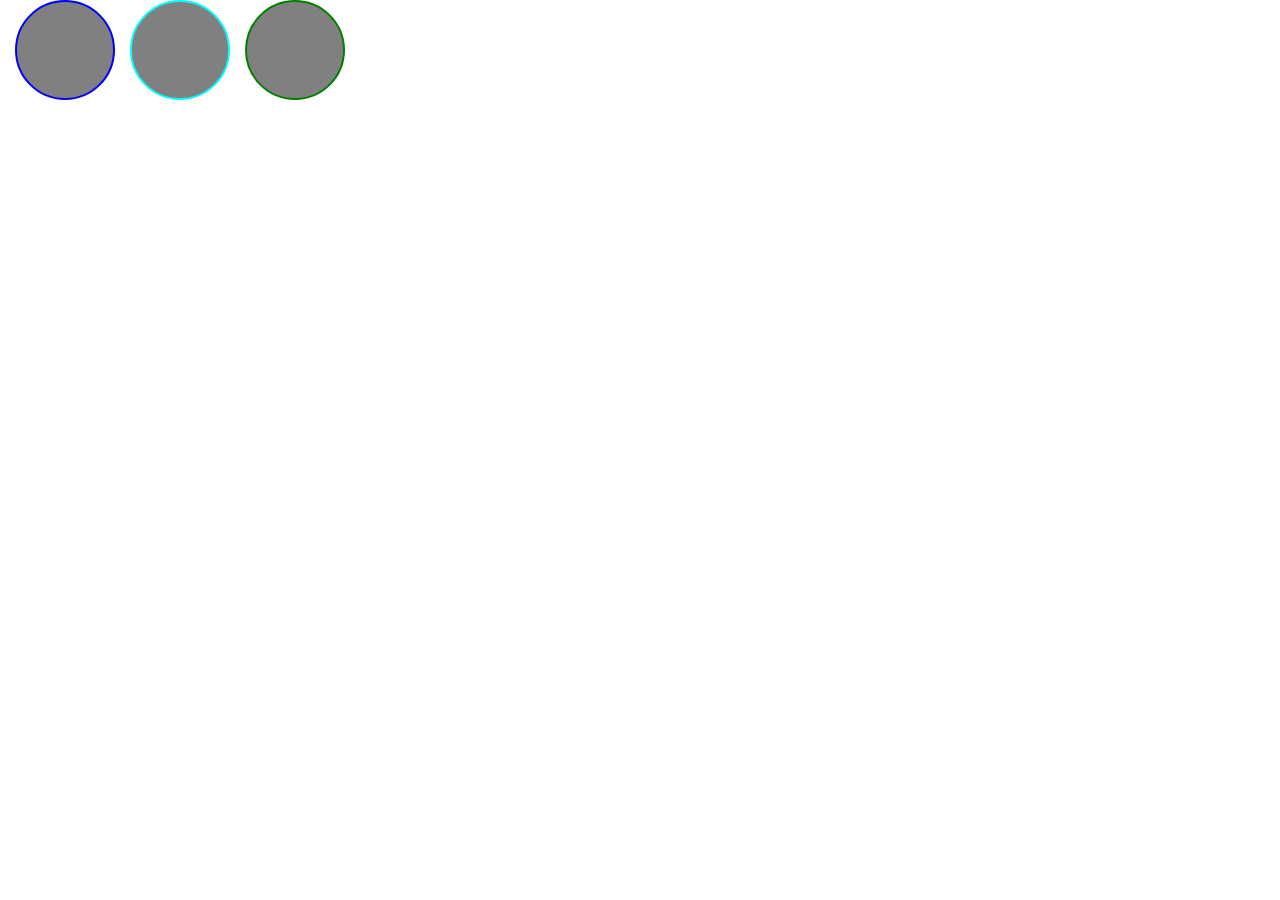
==== practica-4/index.html @ 5e38bde6 "PRACTICA 4(media querys)" ====
<!DOCTYPE html>
<html lang="en">
<head>
    <meta charset="UTF-8">
    <meta name="viewport" content="width=device-width, initial-scale=1.0">
    <link rel="stylesheet" href="css/style.css">
    <title>Document</title>
</head>
<body>

    <div class="container-all-squares">
        <div class="container-2-squares">
            <div class="container"></div>
            <div class="container"></div>
        </div>
        <div class="container"></div>
    </div>
    
</body>
</html>
---- practica-4/css/style.css ----
* {
    padding: 0px;
    margin: 0px;
    box-sizing: border-box;
}


.container {
    width: 100px;
    height: 100px;
    background-color: grey;
    margin-bottom: 5px;
    margin-left: 15px;
    
}
/* primero */
.container-2-squares div:first-child {
    border: 2px solid red;
}

/* segundo */
.container-2-squares div:last-child {
    border: 2px solid yellow;
}


/* ultimo */
.container:last-child {
    border: 2px solid green;
}

@media only screen and (min-width:768px){
    
    .container-2-squares{
        display: flex;
        flex-direction: row;
    }

    .container-2-squares div:first-child{
        border-color: purple;
    }

    .container-2-squares div:last-child{
        width: 150px;
        border-color: cyan;
    }

    .container:last-child{
        border-color: blue;   
    }

}

@media only screen and (min-width:1024px){
    .container-all-squares{
        display: flex;
        flex-direction: row;
    }

    .container-2-squares div:last-child{
        width: 100px;
    }

    .container-2-squares div:first-child{
        border-color: blue;
    }

    .container:last-child{
        border-color: green;   
    }

    .container{
        border-radius: 50px;
    }
}
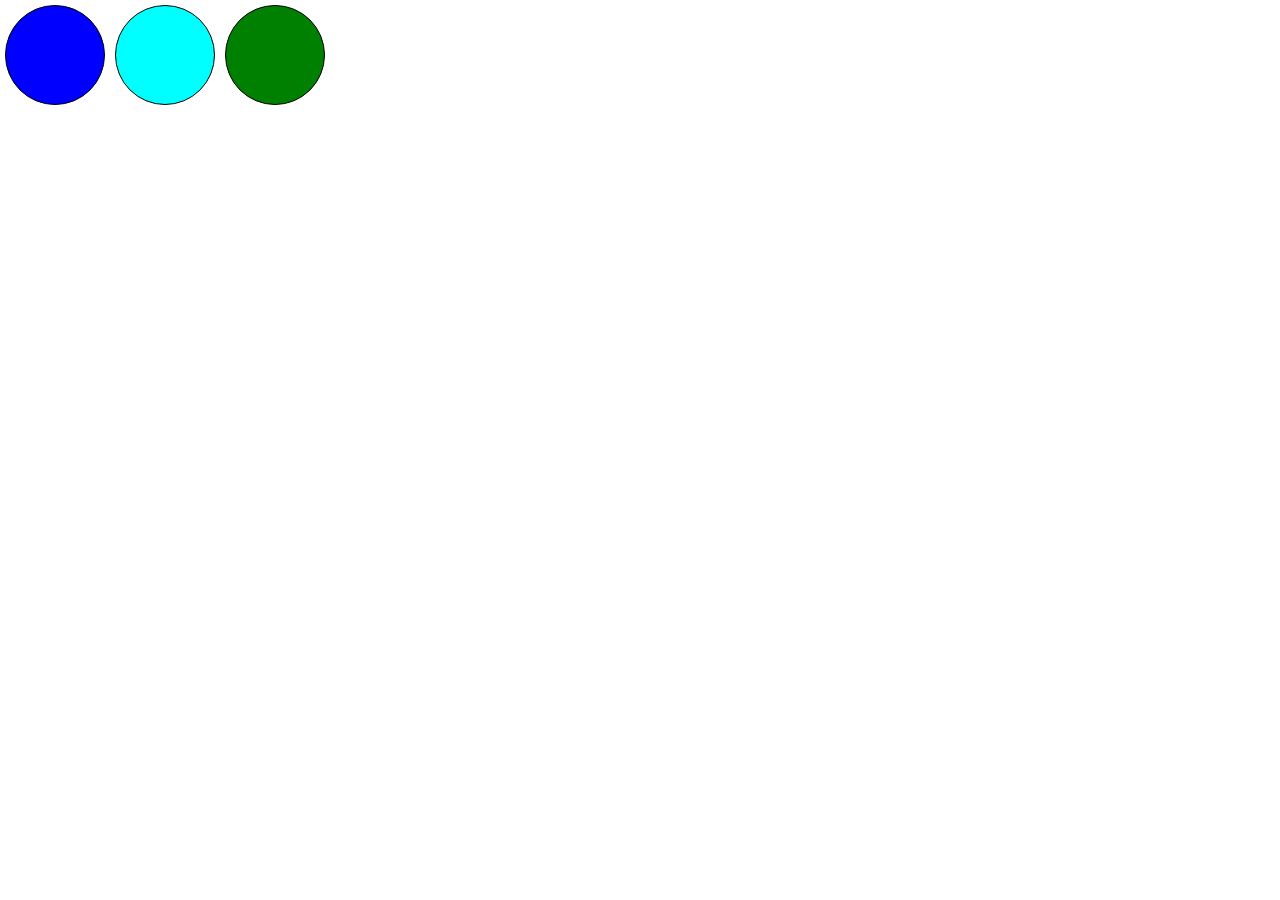
==== commit d7b67659: "Practica-4 corregida" ====
--- a/practica-4/index.html
+++ b/practica-4/index.html
@@ -8,13 +8,11 @@
 </head>
 <body>
 
-    <div class="container-all-squares">
-        <div class="container-2-squares">
-            <div class="container"></div>
-            <div class="container"></div>
+        <div class="container-all-squares">
+            <div class="square"></div>
+            <div class="square"></div>
+            <div class="square"></div>
         </div>
-        <div class="container"></div>
-    </div>
     
 </body>
 </html>--- a/practica-4/css/style.css
+++ b/practica-4/css/style.css
@@ -1,76 +1,72 @@
 * {
-    padding: 0px;
-    margin: 0px;
+    padding: 0;
+    margin: 0;
     box-sizing: border-box;
 }
 
-
-.container {
+.square {
+    background: grey;
+    border: 1px solid black;
     width: 100px;
     height: 100px;
-    background-color: grey;
-    margin-bottom: 5px;
-    margin-left: 15px;
-    
-}
-/* primero */
-.container-2-squares div:first-child {
-    border: 2px solid red;
+    margin:5px 5px 5px 0px;
 }
 
-/* segundo */
-.container-2-squares div:last-child {
-    border: 2px solid yellow;
+.square:first-child {
+    background: red;
 }
 
-
-/* ultimo */
-.container:last-child {
-    border: 2px solid green;
+.square:nth-child(2) {
+    background: yellow;
+}
+.square:last-child {
+    background: green;
 }
 
-@media only screen and (min-width:768px){
-    
-    .container-2-squares{
+.container-all-squares {
+    width: 30%;
+}
+
+@media only screen and (min-width:768px) {
+    .container-all-squares {
         display: flex;
-        flex-direction: row;
+        flex-flow: row wrap;
+        justify-content: flex-start;
     }
 
-    .container-2-squares div:first-child{
-        border-color: purple;
+    .square:first-child {
+        background: purple;
+    }
+    
+    .square:nth-child(2) {
+        background: cyan;
+    }
+    .square:last-child {
+        background: blue;
+    }
+    
+  
+}
+
+@media only screen and (min-width:1024px) {
+    .container-all-squares {
+        display: flex;
+        flex-flow: row nowrap;
+        justify-content: flex-start;
+    }
+    
+    .square {
+        border-radius: 50px;
+        margin-left: 5px;
     }
 
-    .container-2-squares div:last-child{
-        width: 150px;
-        border-color: cyan;
+    .square:first-child {
+        background: blue;
     }
-
-    .container:last-child{
-        border-color: blue;   
+    
+    .square:last-child {
+        background: green;
     }
-
-}
-
-@media only screen and (min-width:1024px){
-    .container-all-squares{
-        display: flex;
-        flex-direction: row;
-    }
-
-    .container-2-squares div:last-child{
-        width: 100px;
-    }
-
-    .container-2-squares div:first-child{
-        border-color: blue;
-    }
-
-    .container:last-child{
-        border-color: green;   
-    }
-
-    .container{
-        border-radius: 50px;
-    }
-}
-
+    
+ 
+}